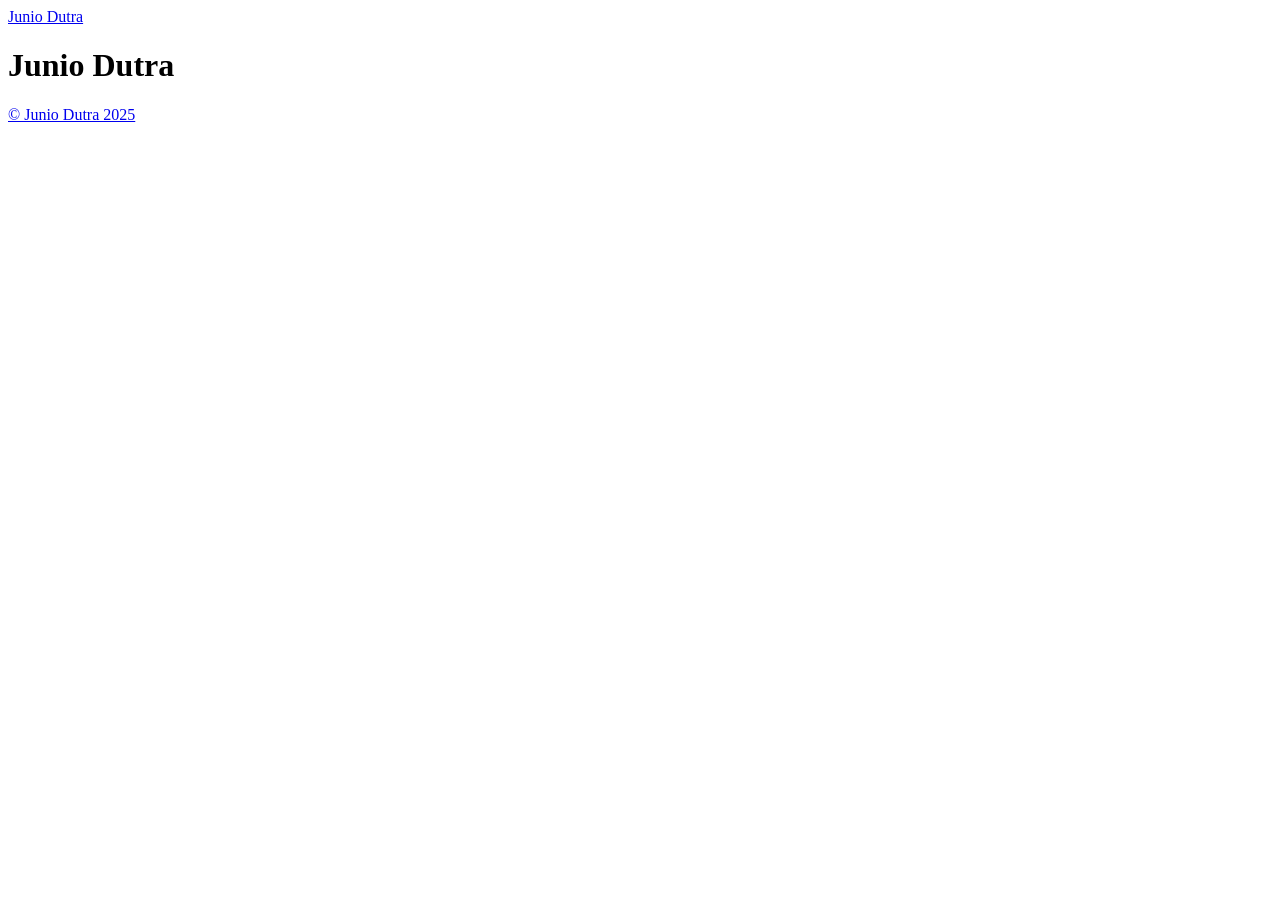
==== public/index.html @ e2e37f22 "Add main CSS file and update theme submodule - Created a new JSON file for the main CSS with integri" ====
<!DOCTYPE html>
<html lang="en-us">
  <head>
    <meta charset="utf-8">
    <meta http-equiv="X-UA-Compatible" content="IE=edge,chrome=1">
    
    <title>Junio Dutra</title>
    <meta name="viewport" content="width=device-width,minimum-scale=1">
    <meta name="description" content="">
    <meta name="generator" content="Hugo 0.150.1">
    
    
    
      <meta name="robots" content="index, follow">
    
    

    
<link rel="stylesheet" href="/ananke/css/main.min.2438bcafd7af9675c426d1a4afcd16cfff18e4e10f401071e45b5ccd3be40a0d.css" >




    


    
      

    

    
    
      <link href="/index.xml" rel="alternate" type="application/rss+xml" title="Junio Dutra" />
      <link href="/index.xml" rel="feed" type="application/rss+xml" title="Junio Dutra" />
      
    

    
      <link rel="canonical" href="https://juniodutra.github.io/">
    

    <meta property="og:url" content="https://juniodutra.github.io/">
  <meta property="og:site_name" content="Junio Dutra">
  <meta property="og:title" content="Junio Dutra">
  <meta property="og:locale" content="en_us">
  <meta property="og:type" content="website">

  <meta itemprop="name" content="Junio Dutra">
  <meta itemprop="datePublished" content="2024-01-14T07:07:07+01:00">
  <meta itemprop="dateModified" content="2024-01-14T07:07:07+01:00">
  <meta name="twitter:card" content="summary">
  <meta name="twitter:title" content="Junio Dutra">

      
    
	
  </head><body class="ma0 avenir bg-near-white production">

    

  <header>
    <div class="pb3-m pb6-l bg-black">
      <nav class="pv3 ph3 ph4-ns" role="navigation">
  <div class="flex-l center items-center justify-between">
    <a href="/" class="f3 fw2 hover-white white-90 dib no-underline">
      
        Junio Dutra
      
    </a>
    <div class="flex-l items-center">
      

      
      <div class="ananke-socials"></div>

    </div>
  </div>
</nav>

      <div class="tc-l pv3 ph3 ph4-ns">
        <h1 class="f2 f-subheadline-l fw2 light-silver mb0 lh-title">
          Junio Dutra
        </h1>
        
      </div>
    </div>
  </header>


    <main class="pb7" role="main">
      
  <article class="cf ph3 ph5-l pv3 pv4-l f4 tc-l center measure-wide lh-copy nested-links mid-gray">
    
  </article>

  
  
  
  
  

  

    </main>
    <footer class="bg-black bottom-0 w-100 pa3" role="contentinfo">
  <div class="flex justify-between">
  <a class="f4 fw4 hover-white white-70 dn dib-ns pv2 ph3 no-underline" href="https://juniodutra.github.io/" >
    &copy;  Junio Dutra 2025 
  </a>
    <div><div class="ananke-socials"></div>
</div>
  </div>
</footer>

  </body>
</html>
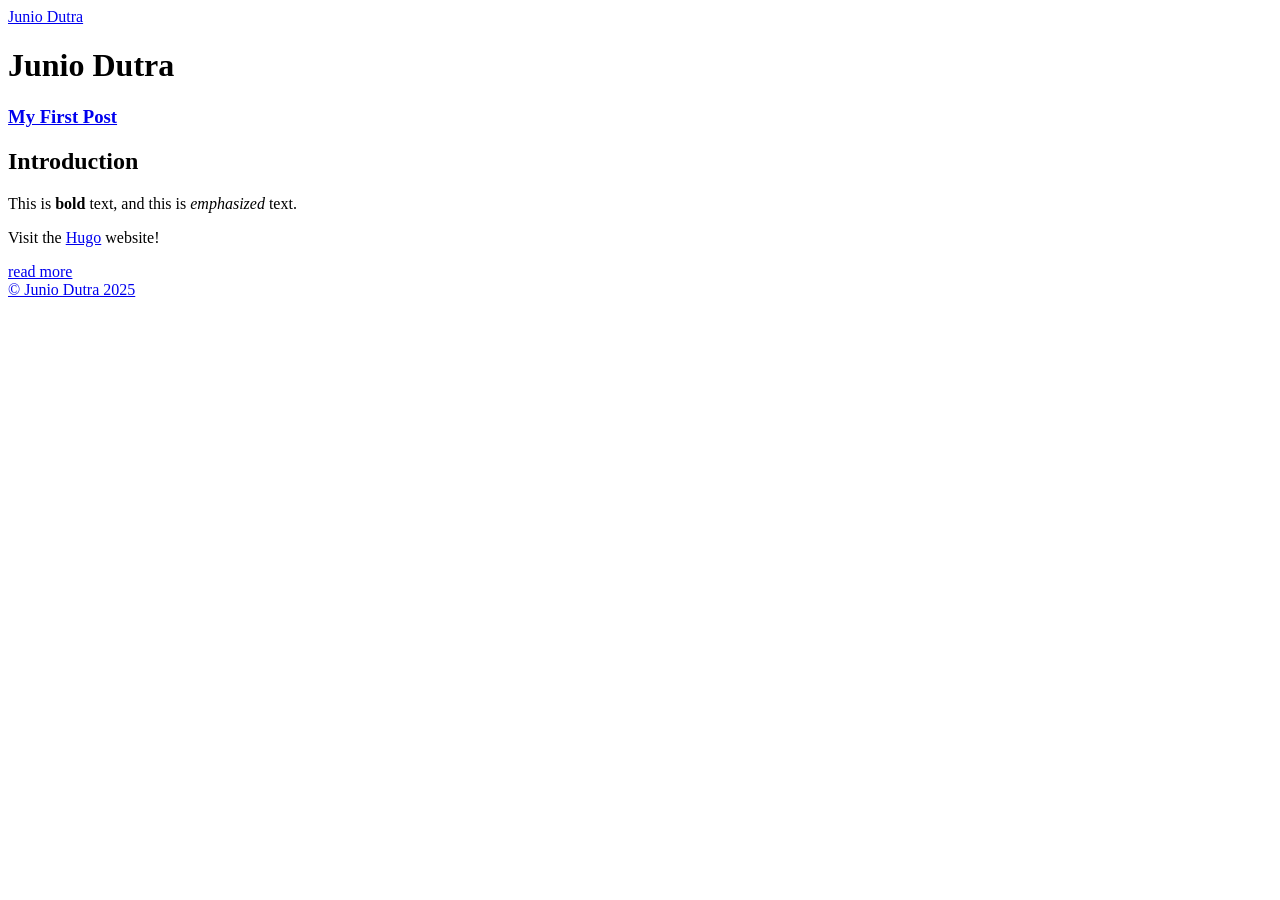
==== commit a64761f2: "Publish "My First Post" and update related files for visibility and SEO" ====
--- a/public/index.html
+++ b/public/index.html
@@ -101,6 +101,43 @@
   
 
   
+    <div class="pa3 pa4-ns w-100 w-70-ns center">
+      
+
+      <section class="w-100 mw8">
+        
+        
+          <div class="w-100 mb4 relative">
+            
+<article class="bb b--black-10">
+  <div class="db pv4 ph3 ph0-l dark-gray no-underline">
+    <div class="flex-column flex-row-ns flex">
+      
+      <div class="blah w-100">
+        <h1 class="f3 fw1 athelas mt0 lh-title">
+          <a href="/posts/my-first-post/" class="color-inherit dim link">
+            My First Post
+            </a>
+        </h1>
+        <div class="f6 f5-l lh-copy nested-copy-line-height nested-links">
+          <h2 id="introduction">Introduction</h2>
+<p>This is <strong>bold</strong> text, and this is <em>emphasized</em> text.</p>
+<p>Visit the <a href="https://gohugo.io">Hugo</a> website!</p>
+        </div>
+        <a href="/posts/my-first-post/" class="ba b--moon-gray bg-light-gray br2 color-inherit dib f7 hover-bg-moon-gray link mt2 ph2 pv1">read more</a>
+      </div>
+    </div>
+  </div>
+</article>
+
+          </div>
+        
+      </section>
+
+      
+
+    </div>
+  
 
     </main>
     <footer class="bg-black bottom-0 w-100 pa3" role="contentinfo">
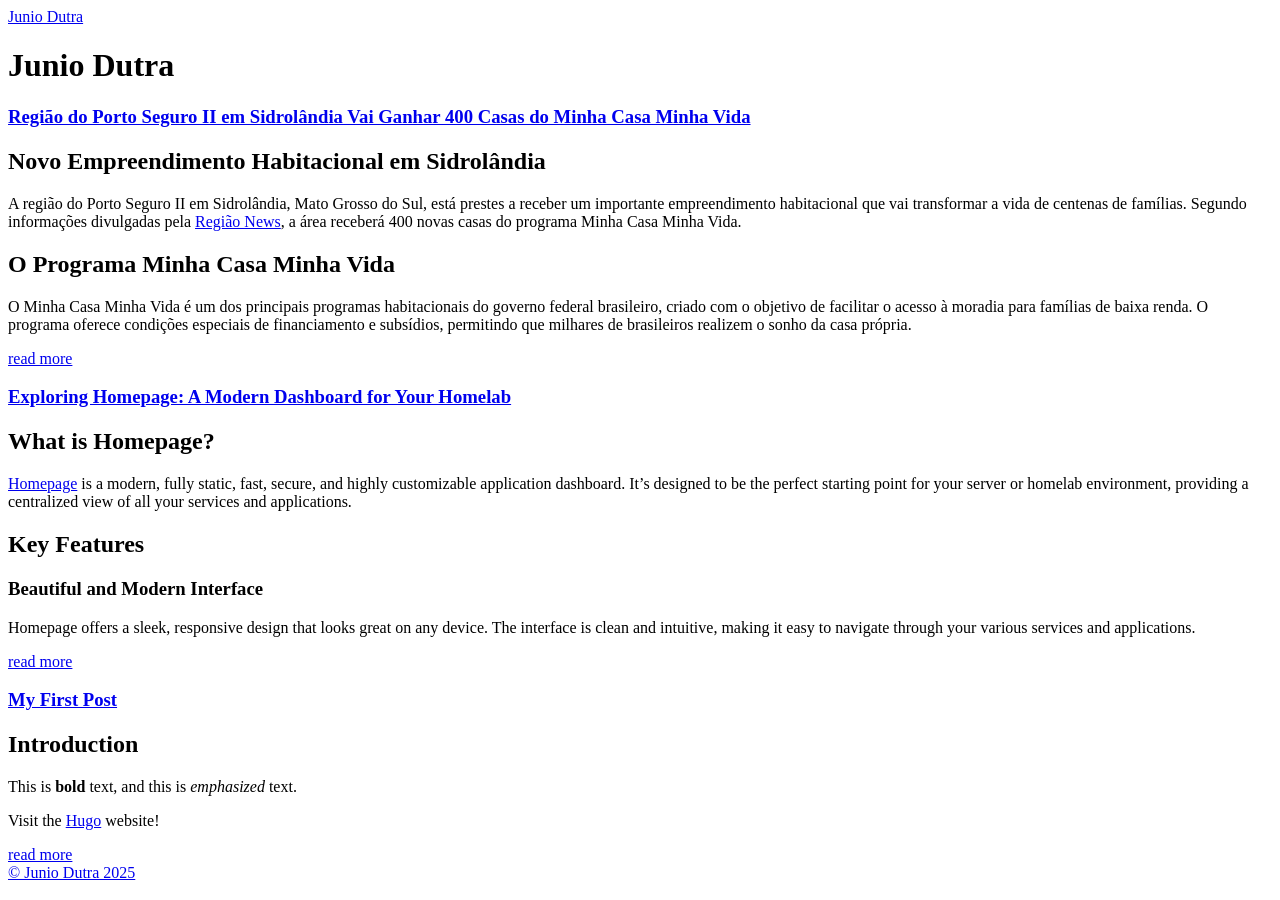
==== commit a82f33ae: "Add professional custom CSS styling to blog Co-authored-by: JunioDutra <87837917+JunioDutra@users.no" ====
--- a/public/index.html
+++ b/public/index.html
@@ -1,22 +1,22 @@
 <!DOCTYPE html>
 <html lang="en-us">
-  <head>
+  <head><script src="/livereload.js?mindelay=10&amp;v=2&amp;port=1313&amp;path=livereload" data-no-instant defer></script>
     <meta charset="utf-8">
     <meta http-equiv="X-UA-Compatible" content="IE=edge,chrome=1">
     
     <title>Junio Dutra</title>
     <meta name="viewport" content="width=device-width,minimum-scale=1">
     <meta name="description" content="">
-    <meta name="generator" content="Hugo 0.150.1">
-    
-    
-    
-      <meta name="robots" content="index, follow">
-    
-    
-
-    
-<link rel="stylesheet" href="/ananke/css/main.min.2438bcafd7af9675c426d1a4afcd16cfff18e4e10f401071e45b5ccd3be40a0d.css" >
+    <meta name="generator" content="Hugo 0.150.0">
+    
+    
+    
+      <meta name="robots" content="noindex, nofollow">
+    
+    
+
+    
+<link rel="stylesheet" href="/ananke/css/main.min.css" >
 
 
 
@@ -37,25 +37,28 @@
     
 
     
-      <link rel="canonical" href="https://juniodutra.github.io/">
-    
-
-    <meta property="og:url" content="https://juniodutra.github.io/">
+      <link rel="canonical" href="http://localhost:1313/">
+    
+
+    <meta property="og:url" content="http://localhost:1313/">
   <meta property="og:site_name" content="Junio Dutra">
   <meta property="og:title" content="Junio Dutra">
   <meta property="og:locale" content="en_us">
   <meta property="og:type" content="website">
 
   <meta itemprop="name" content="Junio Dutra">
-  <meta itemprop="datePublished" content="2024-01-14T07:07:07+01:00">
-  <meta itemprop="dateModified" content="2024-01-14T07:07:07+01:00">
+  <meta itemprop="datePublished" content="2025-10-16T23:12:00+00:00">
+  <meta itemprop="dateModified" content="2025-10-16T23:12:00+00:00">
   <meta name="twitter:card" content="summary">
   <meta name="twitter:title" content="Junio Dutra">
 
-      
-    
 	
-  </head><body class="ma0 avenir bg-near-white production">
+
+  
+  <link rel="stylesheet" href="/css/custom.min.css">
+
+
+  </head><body class="ma0 avenir bg-near-white development">
 
     
 
@@ -106,6 +109,59 @@
 
       <section class="w-100 mw8">
         
+        
+          <div class="w-100 mb4 relative">
+            
+<article class="bb b--black-10">
+  <div class="db pv4 ph3 ph0-l dark-gray no-underline">
+    <div class="flex-column flex-row-ns flex">
+      
+      <div class="blah w-100">
+        <h1 class="f3 fw1 athelas mt0 lh-title">
+          <a href="/posts/sidrolandia-minha-casa-minha-vida/" class="color-inherit dim link">
+            Região do Porto Seguro II em Sidrolândia Vai Ganhar 400 Casas do Minha Casa Minha Vida
+            </a>
+        </h1>
+        <div class="f6 f5-l lh-copy nested-copy-line-height nested-links">
+          <h2 id="novo-empreendimento-habitacional-em-sidrolândia">Novo Empreendimento Habitacional em Sidrolândia</h2>
+<p>A região do Porto Seguro II em Sidrolândia, Mato Grosso do Sul, está prestes a receber um importante empreendimento habitacional que vai transformar a vida de centenas de famílias. Segundo informações divulgadas pela <a href="https://www.regiaonews.com.br/sidrolandia-ms/regiao-do-porto-seguro-ii-vai-ganhar-400-casas-do-minha-casa-minha-vida">Região News</a>, a área receberá 400 novas casas do programa Minha Casa Minha Vida.</p>
+<h2 id="o-programa-minha-casa-minha-vida">O Programa Minha Casa Minha Vida</h2>
+<p>O Minha Casa Minha Vida é um dos principais programas habitacionais do governo federal brasileiro, criado com o objetivo de facilitar o acesso à moradia para famílias de baixa renda. O programa oferece condições especiais de financiamento e subsídios, permitindo que milhares de brasileiros realizem o sonho da casa própria.</p>
+        </div>
+        <a href="/posts/sidrolandia-minha-casa-minha-vida/" class="ba b--moon-gray bg-light-gray br2 color-inherit dib f7 hover-bg-moon-gray link mt2 ph2 pv1">read more</a>
+      </div>
+    </div>
+  </div>
+</article>
+
+          </div>
+        
+          <div class="w-100 mb4 relative">
+            
+<article class="bb b--black-10">
+  <div class="db pv4 ph3 ph0-l dark-gray no-underline">
+    <div class="flex-column flex-row-ns flex">
+      
+      <div class="blah w-100">
+        <h1 class="f3 fw1 athelas mt0 lh-title">
+          <a href="/posts/exploring-homepage/" class="color-inherit dim link">
+            Exploring Homepage: A Modern Dashboard for Your Homelab
+            </a>
+        </h1>
+        <div class="f6 f5-l lh-copy nested-copy-line-height nested-links">
+          <h2 id="what-is-homepage">What is Homepage?</h2>
+<p><a href="https://gethomepage.dev/">Homepage</a> is a modern, fully static, fast, secure, and highly customizable application dashboard. It&rsquo;s designed to be the perfect starting point for your server or homelab environment, providing a centralized view of all your services and applications.</p>
+<h2 id="key-features">Key Features</h2>
+<h3 id="beautiful-and-modern-interface">Beautiful and Modern Interface</h3>
+<p>Homepage offers a sleek, responsive design that looks great on any device. The interface is clean and intuitive, making it easy to navigate through your various services and applications.</p>
+        </div>
+        <a href="/posts/exploring-homepage/" class="ba b--moon-gray bg-light-gray br2 color-inherit dib f7 hover-bg-moon-gray link mt2 ph2 pv1">read more</a>
+      </div>
+    </div>
+  </div>
+</article>
+
+          </div>
         
           <div class="w-100 mb4 relative">
             
@@ -142,7 +198,7 @@
     </main>
     <footer class="bg-black bottom-0 w-100 pa3" role="contentinfo">
   <div class="flex justify-between">
-  <a class="f4 fw4 hover-white white-70 dn dib-ns pv2 ph3 no-underline" href="https://juniodutra.github.io/" >
+  <a class="f4 fw4 hover-white white-70 dn dib-ns pv2 ph3 no-underline" href="http://localhost:1313/" >
     &copy;  Junio Dutra 2025 
   </a>
     <div><div class="ananke-socials"></div>
